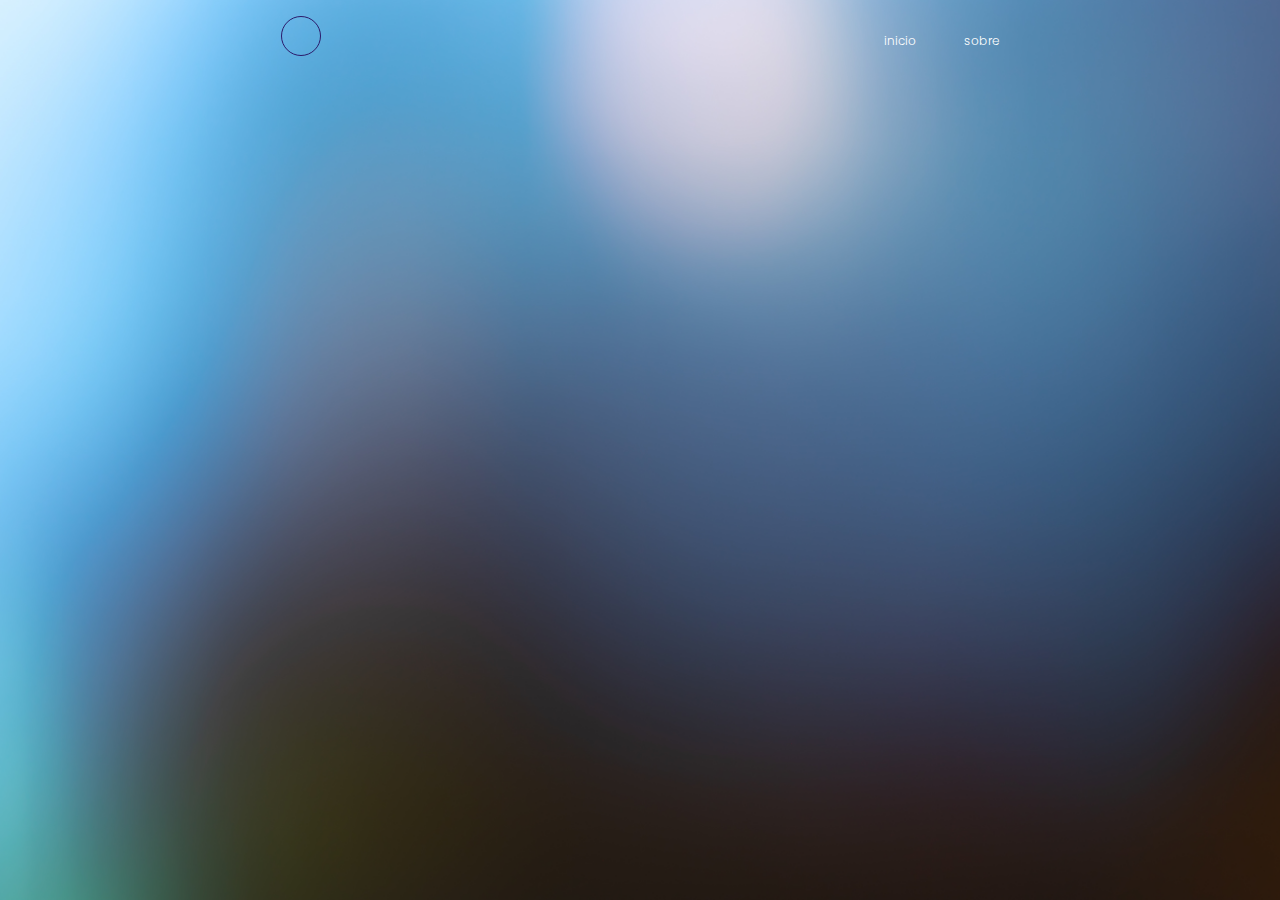
==== index-0.html @ ca805e7f "o" ====
<!DOCTYPE html>
<html lang="pt-br">
<head>
    <meta charset="UTF-8">
    <meta http-equiv="X-UA-Compatible" content="IE=edge">
    <meta name="viewport" content="width=device-width, initial-scale=1.0">
    
    <link rel="stylesheet" href="https://cdnjs.cloudflare.com/ajax/libs/font-awesome/6.1.0/css/all.min.css" integrity="sha512-10/jx2EXwxxWqCLX/hHth/vu2KY3jCF70dCQB8TSgNjbCVAC/8vai53GfMDrO2Emgwccf2pJqxct9ehpzG+MTw==" crossorigin="anonymous" referrerpolicy="no-referrer" />
    <link rel="stylesheet" href="assets/css/style.css">

    <title>Inicio</title>


    <!--vou comenta em tudo para facilitar a interpretação futuramente-->
</head>

<body>
    
    <div class="fundo">

     <header>

        <div class="logo"> <!--logo-->
            <i class="fa-sharp fa-solid fa-house"></i>
        </div>

        <div class="menu-link"> <!--menu-->

        <li>
            <a href="page.html">inicio</a>
        </li>

        <li>
            <a href="sobre.html">sobre</a>
        </li>
        </div> <!--menu-->
        
     </header>

    </div>

   <section>
    
    <div class="musica"> <!--playlist: code do sportify-->
                
        <iframe src="https://open.spotify.com/embed/playlist/0cUZgO2SjQbO8aayWHeRg2?utm_source=generator&theme=0" width="80%" height="368" frameBorder="0" allowfullscreen="" allow="autoplay; clipboard-write; encrypted-media; fullscreen; picture-in-picture"></iframe>
        
    </div>
    
   </section>
   
</body>

</html>
---- assets/css/style.css ----
@import url('https://fonts.googleapis.com/css2?family=Poppins:ital,wght@0,500;0,600;0,700;0,800;0,900;1,400;1,500;1,600;1,700;1,800;1,900&display=swap');

*{
    margin: 0;
    padding: 0;
    box-sizing: border-box;
    font-family: "Poppins" , sans-serif;
    text-decoration: none;
    list-style: none;
}

body{
    overflow: hidden;
}

.fundo {
    background: linear-gradient(rgba(0, 0, 0, 0.5), rgba(0, 0, 0, 0.5));
    background-image: url('/assets/img/teste.jpg');

    background-size: cover;
    background-position: center;
    width: 100%;
    height: 100vh;
   
}

header {
    display: flex;
    justify-content: space-around;
    max-width: 100%;
    align-items: center;
    text-align: center;
    padding-top: 1rem;
}

.menu-link {
    display: flex;
    gap: 3rem;
    font-weight: 300;
    cursor: pointer;  
}

.menu-link a{
    color: #fff;
    font-size: 12px;
}

.menu-link a:hover {
    color:  #2b1a6a;
    transition: 0.3s all;
}

.logo i {
    height: 40px;
    width: 40px;
    background: transparent;
    border: 1px solid #2b1a6a;
    color: #2b1a6a;
    border-radius: 50%;
    display: inline-flex;
    align-items: center;
    justify-content: center;
    font-size: 13px;
    cursor: pointer;
}

*{
    margin: 0;
    padding: 0;
}

.fundo-2 {
    background-image: linear-gradient(45deg, rgb(127, 79, 190), rgb(79, 42, 165));
    height: 100vh;
    color: white;
    font-family: Arial, Helvetica, sans-serif;
    text-align: center;
}

.calculadora{
    position: absolute;
    background-color: rgba(0, 0, 0, 0.8);
    top: 50%;
    left: 50%;
    transform: translate(-50%,-50%);
    border-radius: 15px;
    padding: 15px;
}

.botao{
    width: 50px;
    height: 50px;
    font-size: 25px;
    cursor: pointer;
    margin: 3px;
    background-color: rgb(31, 31, 31);
    border: none;
    color: white;
}

.botao:hover{
    background-color: black;
}

#resultado{
    width: 207px;
    background-color: white;
    height: 30px;
    margin: 5px;
    font-size: 25px;
    color: black;
    text-align: right;
    padding: 5px;
}*{
    margin: 0;
    padding: 0;
}

.fundo-2 {
    background-image: linear-gradient(45deg, rgb(127, 79, 190), rgb(79, 42, 165));
    height: 100vh;
    color: white;
    font-family: Arial, Helvetica, sans-serif;
    text-align: center;
}

.calculadora{
    position: absolute;
    background-color: rgba(0, 0, 0, 0.8);
    top: 50%;
    left: 50%;
    transform: translate(-50%,-50%);
    border-radius: 15px;
    padding: 15px;
}

.botao{
    width: 50px;
    height: 50px;
    font-size: 25px;
    cursor: pointer;
    margin: 3px;
    background-color: rgb(31, 31, 31);
    border: none;
    color: white;
}

.botao:hover{
    background-color: black;
}

#resultado{
    width: 210px;
    background-color: white;
    height: 35px;
    margin: 10px;
    font-size: 25px;
    color: black;
    text-align: right;
    padding: 5px;
}

.musica {
    display: flex;
    margin-top: -580px;
    
    justify-content: space-between ;
    margin-left: 1200px;
    align-items: c;
}

@media screen and (max-width:600px){
    .menu-link {
        display: none;
    }
   
}
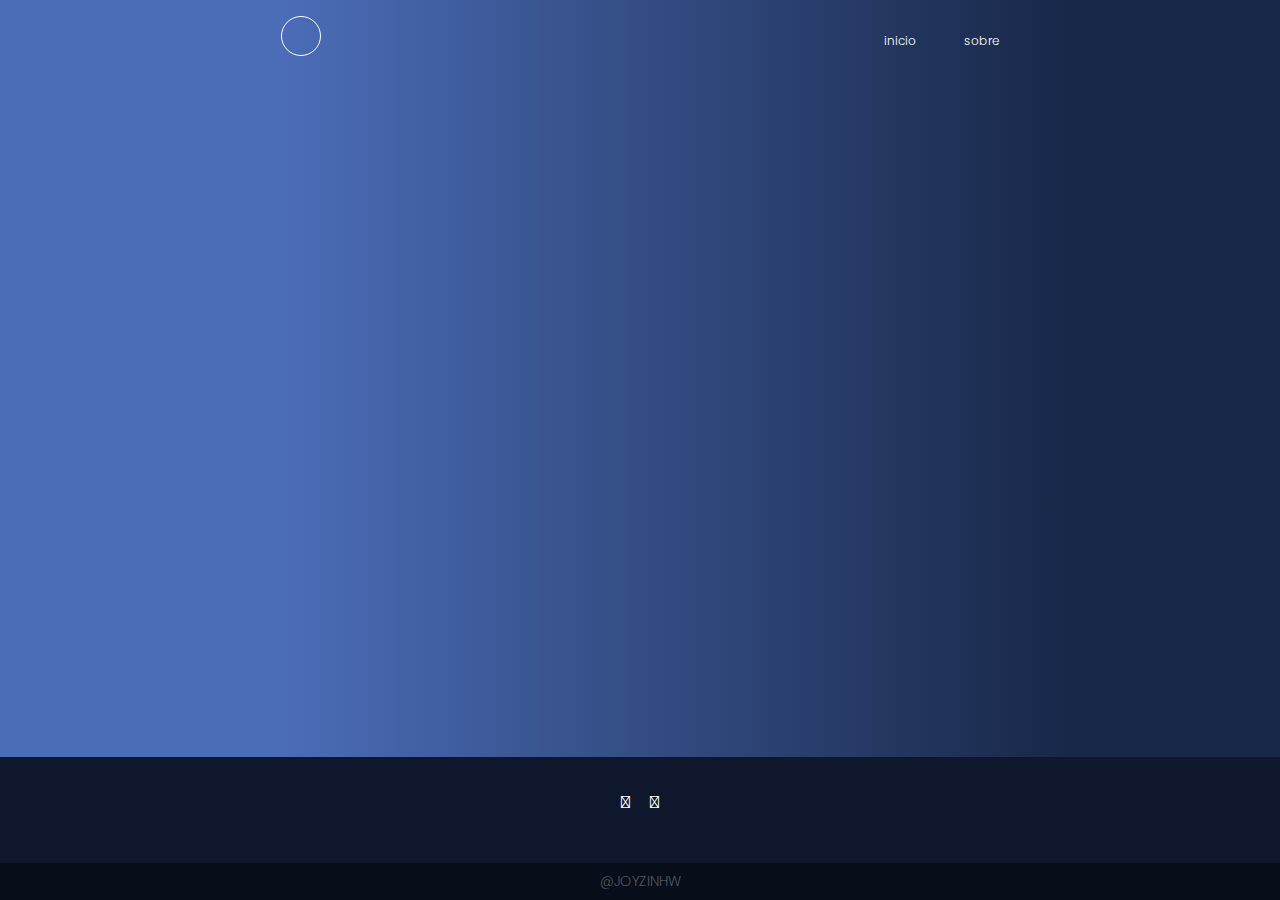
==== commit 284803b6: "web" ====
--- a/index-0.html
+++ b/index-0.html
@@ -4,7 +4,8 @@
     <meta charset="UTF-8">
     <meta http-equiv="X-UA-Compatible" content="IE=edge">
     <meta name="viewport" content="width=device-width, initial-scale=1.0">
-    
+    <link rel="stylesheet" href="https://stackpath.bootstrapcdn.com/font-awesome/4.7.0/css/font-awesome.min.css"> <!--cod para os iconies que eu peguei de um site-->
+
     <link rel="stylesheet" href="https://cdnjs.cloudflare.com/ajax/libs/font-awesome/6.1.0/css/all.min.css" integrity="sha512-10/jx2EXwxxWqCLX/hHth/vu2KY3jCF70dCQB8TSgNjbCVAC/8vai53GfMDrO2Emgwccf2pJqxct9ehpzG+MTw==" crossorigin="anonymous" referrerpolicy="no-referrer" />
     <link rel="stylesheet" href="assets/css/style.css">
 
@@ -27,11 +28,11 @@
         <div class="menu-link"> <!--menu-->
 
         <li>
-            <a href="page.html">inicio</a>
+            <a href="index.html">inicio</a>
         </li>
 
         <li>
-            <a href="sobre.html">sobre</a>
+            <a href="index-0.html">sobre</a>
         </li>
         </div> <!--menu-->
         
@@ -49,6 +50,21 @@
     
    </section>
    
+
+
 </body>
+   
+<footer> <!--rodapé-->
+    <div class="footer-principal">
+        <ul class="socials">
+            <li><a href="https://www.instagram.com/joyzinhw"><i class="fa-brands fa-instagram"></i></a></li> <!--icones dos -->
+            <li><a href="https://github.com/joyzinhw"><i class="fa-brands fa-github"></i></a></li>
+        </ul>
+    </div>
+    <div class="footer-final">
+        <p><span>@joyzinhw</span></p>
+    </div>
+</footer>
+</body> 
 
 </html>--- a/assets/css/style.css
+++ b/assets/css/style.css
@@ -14,8 +14,8 @@
 }
 
 .fundo {
-    background: linear-gradient(rgba(0, 0, 0, 0.5), rgba(0, 0, 0, 0.5));
-    background-image: url('/assets/img/teste.jpg');
+background: rgb(75,108,183);
+background: linear-gradient(90deg, rgba(75,108,183,1) 22%, rgba(24,40,72,1) 83%);
 
     background-size: cover;
     background-position: center;
@@ -54,8 +54,8 @@
     height: 40px;
     width: 40px;
     background: transparent;
-    border: 1px solid #2b1a6a;
-    color: #2b1a6a;
+    border: 1px solid #ffffff;
+    color: #ffffff;
     border-radius: 50%;
     display: inline-flex;
     align-items: center;
@@ -64,13 +64,11 @@
     cursor: pointer;
 }
 
-*{
-    margin: 0;
-    padding: 0;
-}
+
 
 .fundo-2 {
-    background-image: linear-gradient(45deg, rgb(127, 79, 190), rgb(79, 42, 165));
+    background: rgb(75,108,183);
+    background: linear-gradient(90deg, rgba(75,108,183,1) 22%, rgba(24,40,72,1) 83%);
     height: 100vh;
     color: white;
     font-family: Arial, Helvetica, sans-serif;
@@ -111,53 +109,6 @@
     color: black;
     text-align: right;
     padding: 5px;
-}*{
-    margin: 0;
-    padding: 0;
-}
-
-.fundo-2 {
-    background-image: linear-gradient(45deg, rgb(127, 79, 190), rgb(79, 42, 165));
-    height: 100vh;
-    color: white;
-    font-family: Arial, Helvetica, sans-serif;
-    text-align: center;
-}
-
-.calculadora{
-    position: absolute;
-    background-color: rgba(0, 0, 0, 0.8);
-    top: 50%;
-    left: 50%;
-    transform: translate(-50%,-50%);
-    border-radius: 15px;
-    padding: 15px;
-}
-
-.botao{
-    width: 50px;
-    height: 50px;
-    font-size: 25px;
-    cursor: pointer;
-    margin: 3px;
-    background-color: rgb(31, 31, 31);
-    border: none;
-    color: white;
-}
-
-.botao:hover{
-    background-color: black;
-}
-
-#resultado{
-    width: 210px;
-    background-color: white;
-    height: 35px;
-    margin: 10px;
-    font-size: 25px;
-    color: black;
-    text-align: right;
-    padding: 5px;
 }
 
 .musica {
@@ -169,6 +120,66 @@
     align-items: c;
 }
 
+footer {
+    position: absolute;
+    bottom: 0;
+    left: 0;
+    right: 0;
+    background: #0e172c;
+    height: auto;
+    width: 100vw;
+    font-family: "Open Sans";
+    border-bottom: -200px;
+    color: #fffffe;
+}
+.footer-principal {
+    display: flex;
+    align-items: center;
+    justify-content: center;
+    flex-direction: column;
+    text-align: center;
+}
+
+.socials {
+    list-style: none;
+    display: flex;
+    align-items: center;
+    justify-content: center;
+    margin: 2rem 0 3rem 0;
+}
+.socials li {
+    margin: 0 10px;
+}
+.socials a {
+    text-decoration: none;
+    color: #fffffe;
+}
+.socials a i {
+    font-size: 1.1rem;
+    transition: color .4s ease;
+
+}
+.socials a:hover i {
+    color: rgb(60, 84, 151);
+}
+
+.footer-final {
+    background: #080d1a;
+    width: 100vw;
+    padding: 8px 0;
+    text-align: center;
+}
+.footer-final p {
+    font-size: 14px;
+    word-spacing: 2px;
+    text-transform: capitalize;
+}
+.footer-final span {
+    text-transform: uppercase;
+    opacity: .4;
+    font-weight: 200;
+}
+
 @media screen and (max-width:600px){
     .menu-link {
         display: none;
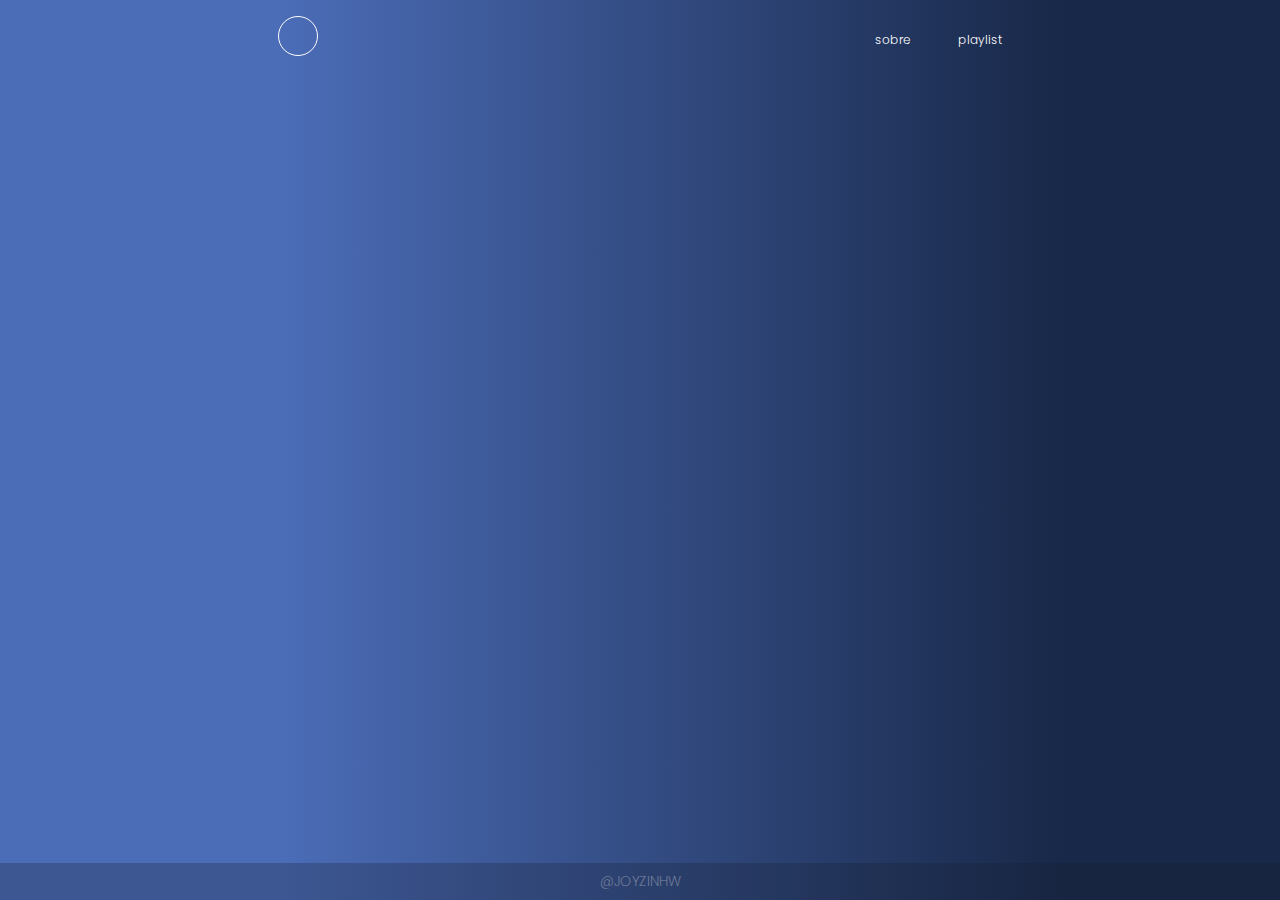
==== commit 46c6e21c: "web" ====
--- a/index-0.html
+++ b/index-0.html
@@ -1,15 +1,20 @@
 <!DOCTYPE html>
 <html lang="pt-br">
 <head>
+
+    
+    <meta name="author" content="@joyzinhw">
+    <meta name="description" content="portfolio">
+    <meta name="keywords" content="sites, web, desenvolvimento, portfolio, calculadora">
+    <!--tag de desc-->
     <meta charset="UTF-8">
     <meta http-equiv="X-UA-Compatible" content="IE=edge">
     <meta name="viewport" content="width=device-width, initial-scale=1.0">
-    <link rel="stylesheet" href="https://stackpath.bootstrapcdn.com/font-awesome/4.7.0/css/font-awesome.min.css"> <!--cod para os iconies que eu peguei de um site-->
-
+    <!--tag de importação-->
     <link rel="stylesheet" href="https://cdnjs.cloudflare.com/ajax/libs/font-awesome/6.1.0/css/all.min.css" integrity="sha512-10/jx2EXwxxWqCLX/hHth/vu2KY3jCF70dCQB8TSgNjbCVAC/8vai53GfMDrO2Emgwccf2pJqxct9ehpzG+MTw==" crossorigin="anonymous" referrerpolicy="no-referrer" />
     <link rel="stylesheet" href="assets/css/style.css">
 
-    <title>Inicio</title>
+    <title>playlist</title>
 
 
     <!--vou comenta em tudo para facilitar a interpretação futuramente-->
@@ -22,18 +27,15 @@
      <header>
 
         <div class="logo"> <!--logo-->
+            <a href="index.html" aria-label="link do icone de inicio">
             <i class="fa-sharp fa-solid fa-house"></i>
+            </a> 
         </div>
 
         <div class="menu-link"> <!--menu-->
 
-        <li>
-            <a href="index.html">inicio</a>
-        </li>
-
-        <li>
-            <a href="index-0.html">sobre</a>
-        </li>
+            <a href="index-1.html">sobre</a>
+            <a href="index-0.html">playlist</a>
         </div> <!--menu-->
         
      </header>
@@ -44,7 +46,7 @@
     
     <div class="musica"> <!--playlist: code do sportify-->
                 
-        <iframe src="https://open.spotify.com/embed/playlist/0cUZgO2SjQbO8aayWHeRg2?utm_source=generator&theme=0" width="80%" height="368" frameBorder="0" allowfullscreen="" allow="autoplay; clipboard-write; encrypted-media; fullscreen; picture-in-picture"></iframe>
+        <iframe src="https://open.spotify.com/embed/playlist/0cUZgO2SjQbO8aayWHeRg2?utm_source=generator&theme=0" width="80%" height="368" frameBorder="0" allowfullscreen="" allow="autoplay; clipboard-write; encrypted-media; fullscreen; picture-in-picture" aria-label="link da playlist"></iframe>
         
     </div>
     
@@ -57,8 +59,11 @@
 <footer> <!--rodapé-->
     <div class="footer-principal">
         <ul class="socials">
-            <li><a href="https://www.instagram.com/joyzinhw"><i class="fa-brands fa-instagram"></i></a></li> <!--icones dos -->
-            <li><a href="https://github.com/joyzinhw"><i class="fa-brands fa-github"></i></a></li>
+            <li><a href="https://www.instagram.com/joyzinhw" aria-label="link do insta">
+            <i class="fa-brands fa-instagram"></i></a></li> <!--icones dos -->
+
+            <li><a href="https://github.com/joyzinhw" aria-label="link do git">
+            <i class="fa-brands fa-github"></i></a></li>
         </ul>
     </div>
     <div class="footer-final">
--- a/assets/css/style.css
+++ b/assets/css/style.css
@@ -9,22 +9,20 @@
     list-style: none;
 }
 
-body{
+body { /* corpo */
     overflow: hidden;
 }
 
-.fundo {
-background: rgb(75,108,183);
-background: linear-gradient(90deg, rgba(75,108,183,1) 22%, rgba(24,40,72,1) 83%);
-
+.fundo { /* o nosso backgroundzinho */
+    background: linear-gradient(90deg, rgba(75,108,183,1) 22%, rgba(24,40,72,1) 83%);
     background-size: cover;
     background-position: center;
+
     width: 100%;
     height: 100vh;
-   
-}
-
-header {
+}
+
+header { /* menu */
     display: flex;
     justify-content: space-around;
     max-width: 100%;
@@ -40,17 +38,17 @@
     cursor: pointer;  
 }
 
-.menu-link a{
+.menu-link a {
     color: #fff;
     font-size: 12px;
 }
 
 .menu-link a:hover {
-    color:  #2b1a6a;
+    color:  #041333;
     transition: 0.3s all;
 }
 
-.logo i {
+.logo i { /* logo */
     height: 40px;
     width: 40px;
     background: transparent;
@@ -64,18 +62,79 @@
     cursor: pointer;
 }
 
-
-
-.fundo-2 {
-    background: rgb(75,108,183);
-    background: linear-gradient(90deg, rgba(75,108,183,1) 22%, rgba(24,40,72,1) 83%);
+.imagem {
+    display: flex;
+    justify-content: left;
+   padding-left: 45px;
+}
+.tenso {
+    width: 150px;
+    height: 150px;
+    border-radius: 50%;
+    box-shadow: 4px 6px 16px #000000;
+}
+
+.container-text{
+    text-align:start; 
+    top: 150%;
+    padding: 80px 0 0 130px;
+}
+
+.text h3{
+    color: #fff;
+    font-size: 15px;
+}
+
+.text h1{
+    color: #fff;
+}
+
+.text span{
+    color: #000000c2; 
+}
+
+.text p{
+
+    color: #fff;
+    font-weight: 500;
+    font-size: 16px;
+}
+
+.socials-2 { /* icones dos arquivos */
+    list-style: none;
+    display: flex;
+    justify-content: left;
+    padding-left: 0.2px;
+    align-items: center;
+    margin: 2rem 0 3rem 0;
+    text-align:start; 
+    top: 150%;
+    
+}
+.socials-2 li {
+    margin: 0 10px;
+}
+.socials-2 a {
+    text-decoration: none;
+    color: #fffffe;
+}
+.socials-2 a i {
+    font-size: 1.1rem;
+    transition: color .4s ease;
+
+}
+.socials-2 a:hover i {
+    color: rgb(60, 84, 151);
+}
+
+.fundo-2 { /* itens do calculadora */
     height: 100vh;
     color: white;
     font-family: Arial, Helvetica, sans-serif;
     text-align: center;
 }
 
-.calculadora{
+.calculadora { /* corpo da caculadora */
     position: absolute;
     background-color: rgba(0, 0, 0, 0.8);
     top: 50%;
@@ -85,7 +144,7 @@
     padding: 15px;
 }
 
-.botao{
+.botao { /* botoes da calculadora */
     width: 50px;
     height: 50px;
     font-size: 25px;
@@ -96,36 +155,37 @@
     color: white;
 }
 
-.botao:hover{
+.botao:hover {
     background-color: black;
 }
 
 #resultado{
-    width: 207px;
+    width: 210px;
     background-color: white;
     height: 30px;
     margin: 5px;
-    font-size: 25px;
+    font-size: 22px;
     color: black;
     text-align: right;
     padding: 5px;
 }
 
-.musica {
+.musica { /* ajustes da nossa playlist */
     display: flex;
     margin-top: -580px;
-    
-    justify-content: space-between ;
-    margin-left: 1200px;
-    align-items: c;
-}
-
-footer {
+    top: 50%;
+    left: 50%;
+    justify-content: center ;
+    background: transparent;
+    align-items: center;
+}
+
+footer { /* rodapé */
     position: absolute;
     bottom: 0;
     left: 0;
     right: 0;
-    background: #0e172c;
+    background: transparent;
     height: auto;
     width: 100vw;
     font-family: "Open Sans";
@@ -140,7 +200,7 @@
     text-align: center;
 }
 
-.socials {
+.socials { /* icones das redes sociais */
     list-style: none;
     display: flex;
     align-items: center;
@@ -163,8 +223,8 @@
     color: rgb(60, 84, 151);
 }
 
-.footer-final {
-    background: #080d1a;
+.footer-final { /* segundo rodapé */
+    background: #171e3144;
     width: 100vw;
     padding: 8px 0;
     text-align: center;
@@ -180,9 +240,11 @@
     font-weight: 200;
 }
 
-@media screen and (max-width:600px){
+@media screen and (max-width:200px){ /* resposividade do menu */
     .menu-link {
         display: none;
     }
    
-}+}
+
+
